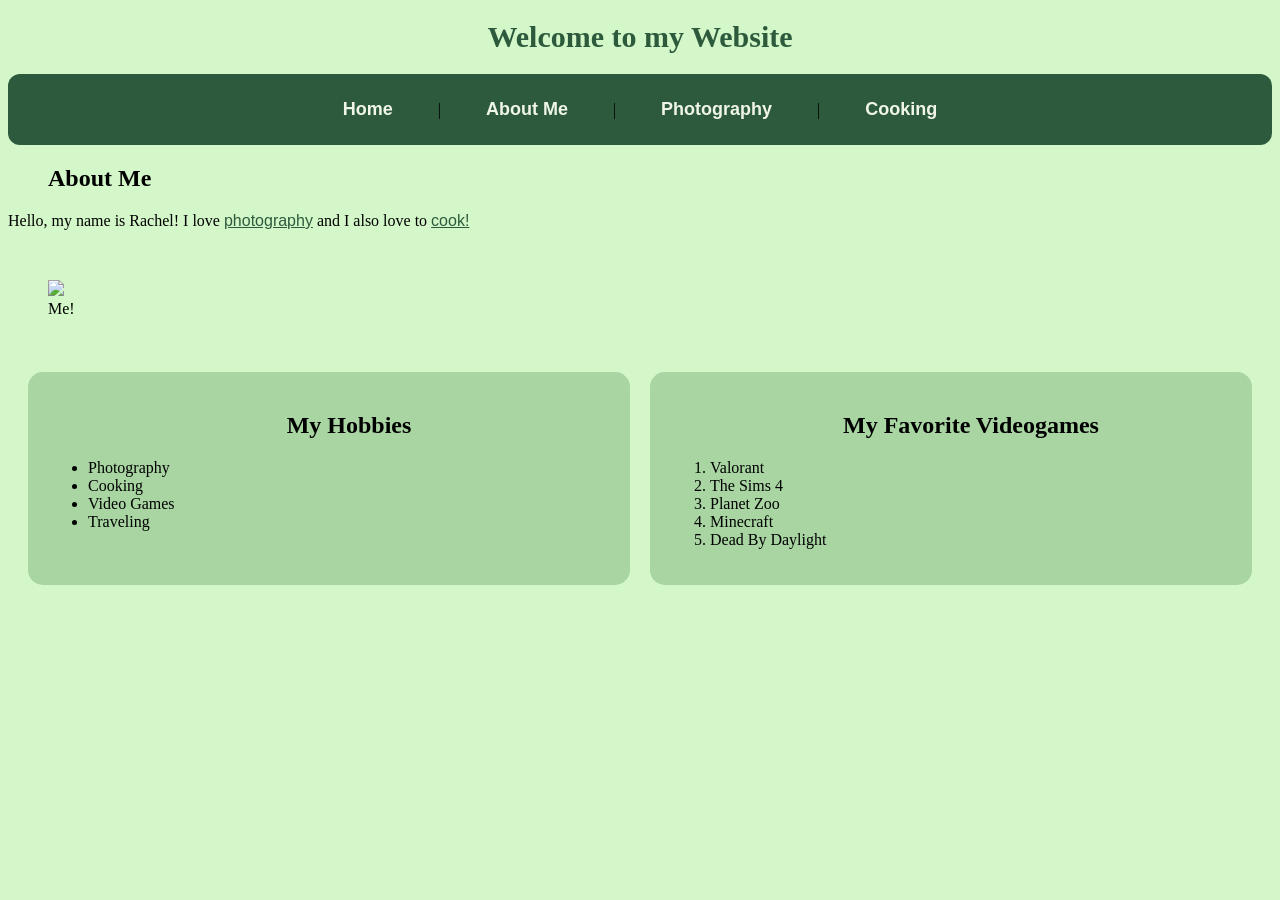
==== docs/index.html @ e92f6869 "troubleshooting" ====
<!DOCTYPE html>
<html xmlns="http://www.w3.org/1999/xhtml">
    
    <head>
        
        <title>Rachel's Website</title>
      
        <meta charset="UTF-8" />
        <meta name="viewport" content="width=device-width, initial-scale=1.0" />
        
        <link rel="stylesheet" type="text/css" href="style.css" />
    </head>
    <body>
        <h1 class="welcome">Welcome to my Website</h1>
        <nav>
            <a href="index.html">Home</a> | <a href="about.html">About Me</a> | <a href="gallery.html">Photography</a> | <a href="cooking.html"> Cooking</a>
        </nav>
        
        <h2>About Me</h2>
        <p>Hello, my name is Rachel! I love <a href="gallery.html">photography</a> and I also love to <a href="cooking.html">cook!</a></p>
  <br /> 
        <figure>
            <img src="images/IMG_5224.HEIC"/>
            <figcaption>Me!</figcaption>
        </figure>
        <br />
          <div class="list-container">
            <div class="hobbies"><h2>My Hobbies</h2>
    <ul>
            <li>Photography</li>
            <li>Cooking</li>
            <li>Video Games</li>
            <li>Traveling</li>
        </ul></div>
        
        <div class="games"><h2> My <strong>Favorite</strong> Videogames</h2>
        <ol>
            <li>Valorant</li>
            <li>The Sims 4</li>
            <li>Planet Zoo</li>
            <li>Minecraft</li>
            <li>Dead By Daylight</li>
        </ol></div>
       </div>
    </body>
</html>
---- docs/style.css ----
nav {
    background-color: #2d5a3d;
    padding: 15px 25px;
    border-radius: 12px;
    display: flex;
    justify-content: center;
    align-items: center;
    gap: 30px;
    flex-wrap: wrap;
}

nav a {
    color: #f0f5e9;
    text-decoration: none;
    font-size: 18px;
    font-weight: bold;
    padding: 10px 15px;
    border-radius: 8px;
    transition: background-color 0.3s ease;
}

nav a:hover {
    background-color: #91b89a;
    color: #183b25;
}
a {
    color: #2d5a3d;
    font-family: "Trebuchet MS", Arial, sans-serif;

}

body {

    background: #D3F7C8;
    font-family: "Palantino Linotype", Palatino, serif;
}
.welcome {
    font-family: "Apple Chancery", cursive;
    font-size: 30px;
    color: #2d5a3d;
    text-align: center;
}

div.side-by-side {
    display: flex;
}

.side-by-side img {
    transition: transform 0.3s ease;
    cursor: zoom-in;
    border: 5px solid #6b8e6b;
    border-radius: 15px;
    padding: 5px;
    background-color: white;
}

.side-by-side img:hover {
    transform: scale(1.3);

}
.side-by-side figcaption {
    text-align: center;
}
img {
    width: 90%;
    max-width: 500px;
}

.featureBlock {
    background-color: #2d5a3d;
    color: white;
    border-radius: 15px;
    text-align: center;
    padding: 3px;
    padding-top: 25px;
}

.list-container {
    display: flex;
    gap: 20px;
    margin: 20px;
}
.list-container h2 {
    text-align: center;
}

.hobbies {
    background-color: #a8d5a2;
    padding: 20px;
    border-radius: 15px;
    flex: 1;
}

.games {
    background-color: #a8d5a2;
    padding: 20px;
    border-radius: 15px;
    flex: 1;
}
h1 {
}
h2 {
    margin-left: 40px;
}
.photoparagraph {
    background-color: #a8d5a2;
    width: 1000px;
    padding: 20px;
    border-radius: 15px;
    margin: 20px auto;
    

}
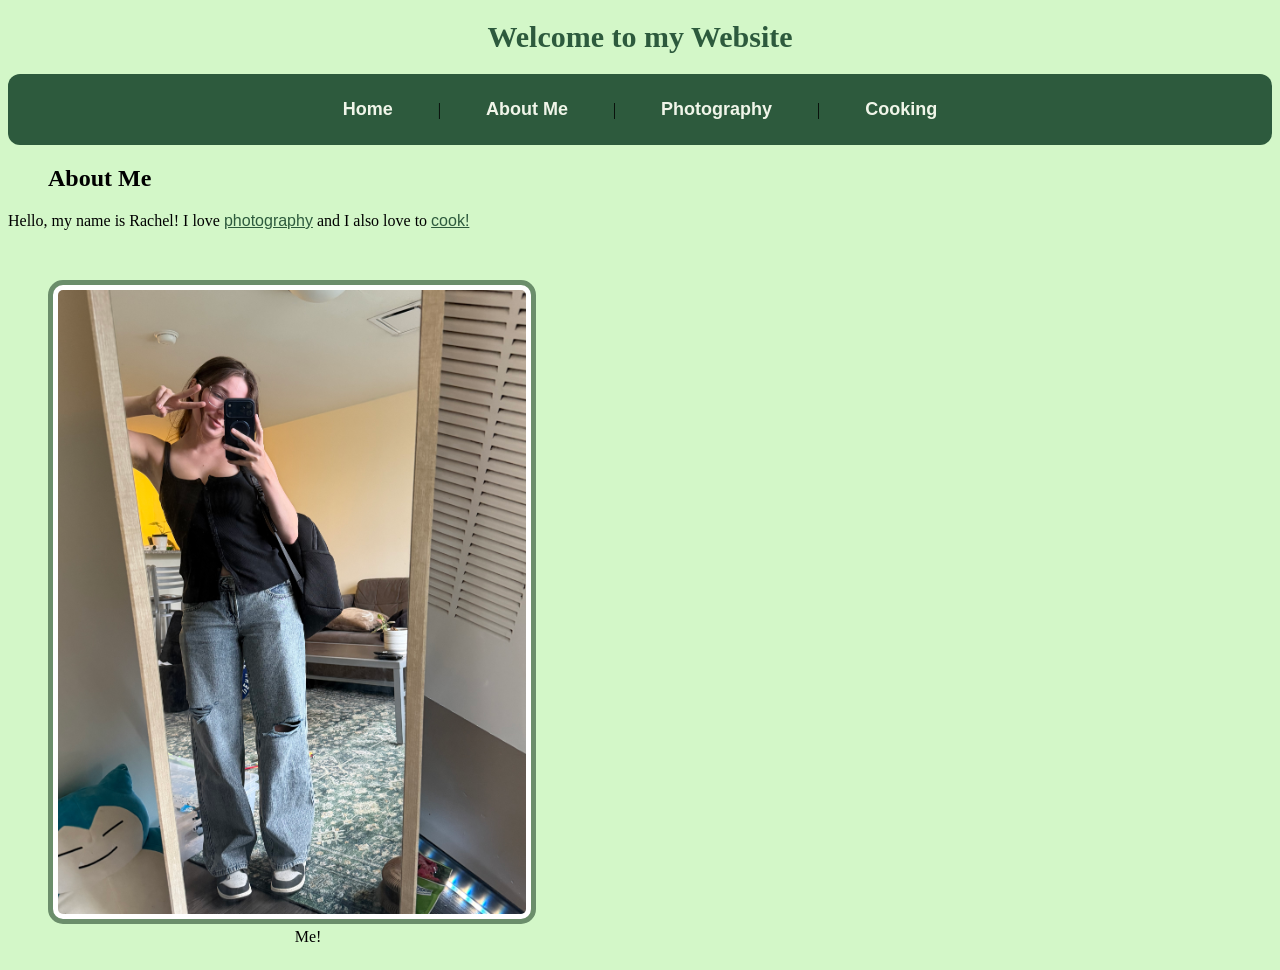
==== commit 87984178: "changes & photos" ====
--- a/docs/index.html
+++ b/docs/index.html
@@ -19,28 +19,10 @@
         <h2>About Me</h2>
         <p>Hello, my name is Rachel! I love <a href="gallery.html">photography</a> and I also love to <a href="cooking.html">cook!</a></p>
   <br /> 
-        <figure>
-            <img src="images/IMG_5224.HEIC"/>
+        <div class="side-by-side"> <figure>
+            <img src="images/IMG_5224.jpeg"/>
             <figcaption>Me!</figcaption>
-        </figure>
-        <br />
-          <div class="list-container">
-            <div class="hobbies"><h2>My Hobbies</h2>
-    <ul>
-            <li>Photography</li>
-            <li>Cooking</li>
-            <li>Video Games</li>
-            <li>Traveling</li>
-        </ul></div>
-        
-        <div class="games"><h2> My <strong>Favorite</strong> Videogames</h2>
-        <ol>
-            <li>Valorant</li>
-            <li>The Sims 4</li>
-            <li>Planet Zoo</li>
-            <li>Minecraft</li>
-            <li>Dead By Daylight</li>
-        </ol></div>
-       </div>
+        </figure></div>
+       
     </body>
 </html>
--- a/docs/style.css
+++ b/docs/style.css
@@ -114,4 +114,69 @@
 }
 
 
+.aboutimg img {
+    transition: transform 0.3s ease;
+    cursor: zoom-in;
+    border: 5px solid #6b8e6b;
+    border-radius: 15px;
+    padding: 5px;
+    background-color: white;
+    width: 120%;
+    box-sizing: border-box;
+}
 
+.aboutimg img:hover {
+    transform: scale(1.3);
+}
+
+.aboutimg {
+    display: flex;
+    align-items: center;
+    gap: 20px;
+}
+
+.aboutimg figure {
+    width: 350px;
+    flex-shrink: 0;
+    margin: 20px 40px;
+}
+
+ 
+.aboutimg img {
+    transition: transform 0.3s ease;
+    cursor: zoom-in;
+    border: 5px solid #6b8e6b;
+    border-radius: 15px;
+    padding: 5px;
+    background-color: white;
+    width: 100%;
+    box-sizing: border-box;
+}
+
+.aboutimg img:hover {
+    transform: scale(1.3);
+}
+
+.aboutimg {
+    display: flex;
+    align-items: center;
+    gap: 20px;
+}
+
+.aboutimg figure {
+    width: 350px;
+    flex-shrink: 0;
+    margin: 20px 40px;
+}
+
+.abouttext {
+    flex: 1;
+    max-width: 850px;
+
+ }
+.abouttext p {
+    margin-bottom: 20px;
+}
+
+
+
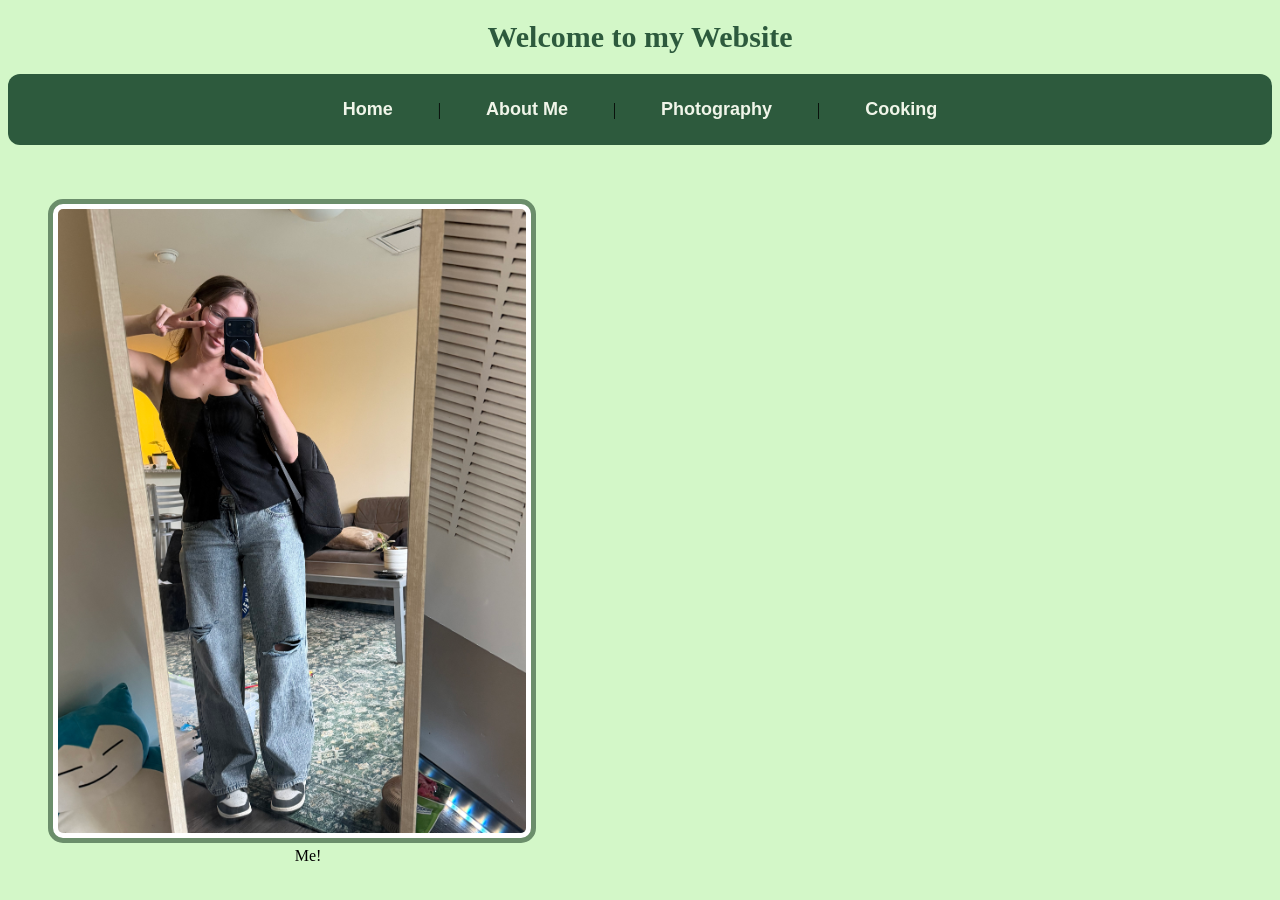
==== commit 9168695a: "cooking page changes" ====
--- a/docs/index.html
+++ b/docs/index.html
@@ -9,6 +9,7 @@
         <meta name="viewport" content="width=device-width, initial-scale=1.0" />
         
         <link rel="stylesheet" type="text/css" href="style.css" />
+        <link rel="icon" type="image/png" href="images/orchid-white.png" />
     </head>
     <body>
         <h1 class="welcome">Welcome to my Website</h1>
@@ -16,8 +17,8 @@
             <a href="index.html">Home</a> | <a href="about.html">About Me</a> | <a href="gallery.html">Photography</a> | <a href="cooking.html"> Cooking</a>
         </nav>
         
-        <h2>About Me</h2>
-        <p>Hello, my name is Rachel! I love <a href="gallery.html">photography</a> and I also love to <a href="cooking.html">cook!</a></p>
+        <h2></h2>
+        <p></p>
   <br /> 
         <div class="side-by-side"> <figure>
             <img src="images/IMG_5224.jpeg"/>
--- a/docs/style.css
+++ b/docs/style.css
@@ -102,6 +102,7 @@
 }
 h2 {
     margin-left: 40px;
+    color: #2d5a3d;
 }
 .photoparagraph {
     background-color: #a8d5a2;
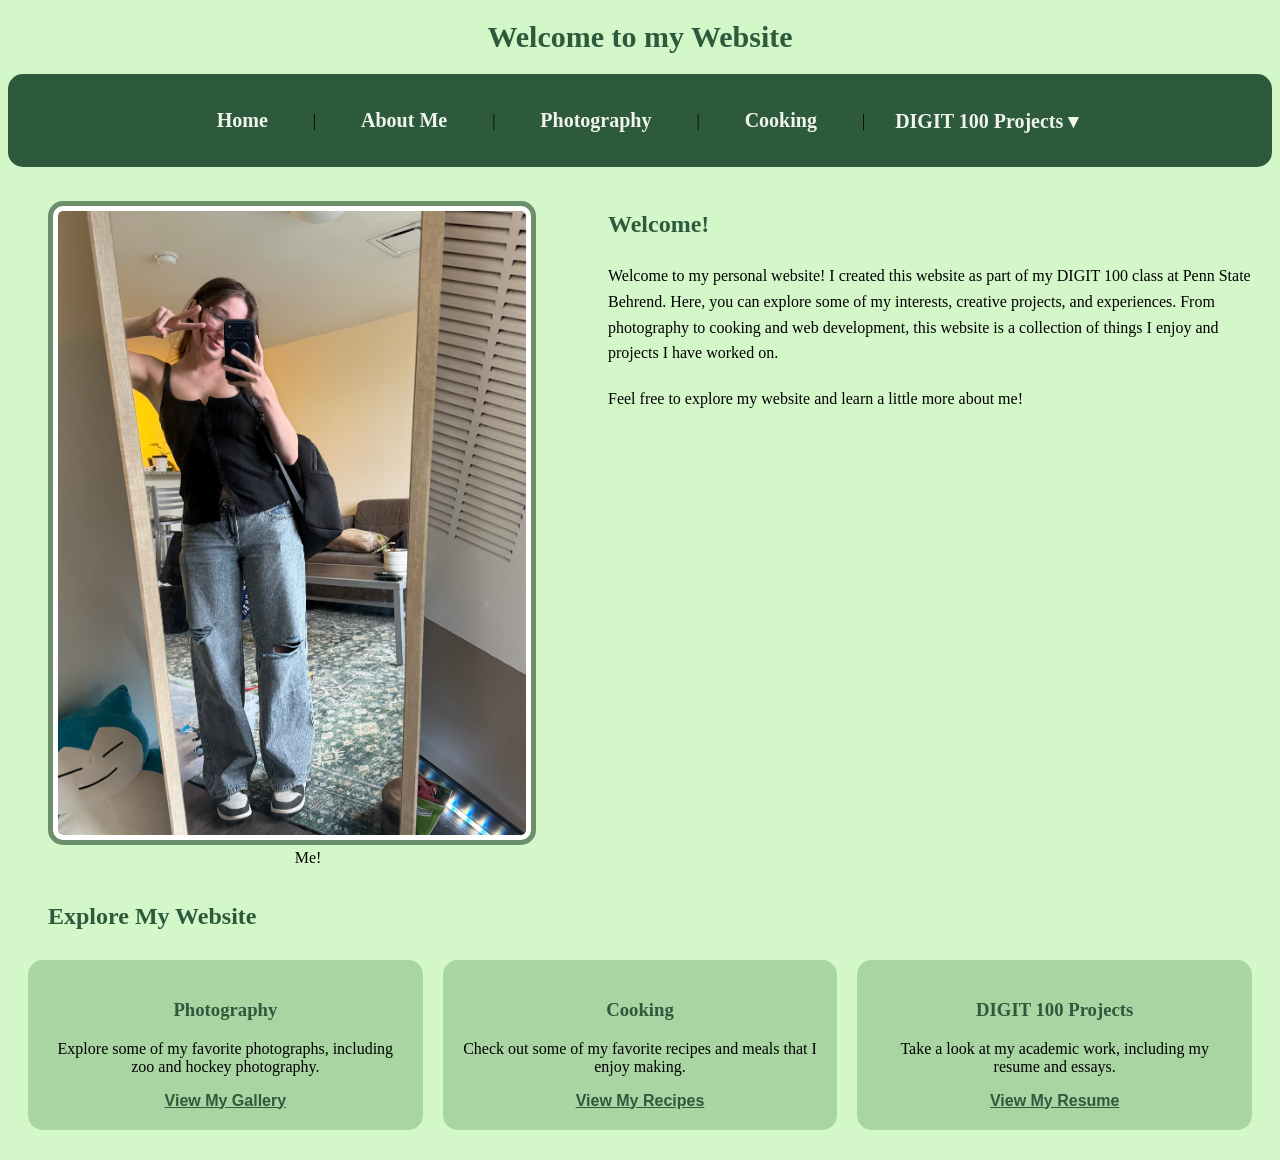
==== commit 6cb8a6f7: "updated pages" ====
--- a/docs/index.html
+++ b/docs/index.html
@@ -13,17 +13,71 @@
     </head>
     <body>
         <h1 class="welcome">Welcome to my Website</h1>
-        <nav>
-            <a href="index.html">Home</a> | <a href="about.html">About Me</a> | <a href="gallery.html">Photography</a> | <a href="cooking.html"> Cooking</a>
+         <nav>
+            <a href="index.html">Home</a> | <a href="about.html">About Me</a> | <a
+                href="gallery.html">Photography</a> | <a href="cooking.html"> Cooking</a> |
+            <div class="dropdown">
+                <button class="dropbutton" type="button"> DIGIT 100 Projects ▾ </button>
+                
+                <div class="dropdown-content">
+                    <a href="essays.html">Essays</a>
+                    <a href="resume.html">Resume</a>
+                </div>
+            </div>
         </nav>
+       
+  <br /> 
         
-        <h2></h2>
-        <p></p>
-  <br /> 
-        <div class="side-by-side"> <figure>
-            <img src="images/IMG_5224.jpeg"/>
-            <figcaption>Me!</figcaption>
-        </figure></div>
-       
+        <div class="side-by-side">
+            
+            <figure>
+                <img src="images/IMG_5224.jpeg" alt="Me!" />
+                <figcaption>Me!</figcaption>
+            </figure>
+            
+            <div class="home">
+                <h2>Welcome!</h2>
+                
+                <p>Welcome to my personal website! I created this
+                    website as part of my DIGIT 100 class at Penn
+                    State Behrend. Here, you can explore some of my
+                    interests, creative projects, and experiences.
+                    From photography to cooking and web development,
+                    this website is a collection of things I enjoy
+                    and projects I have worked on.</p>
+                
+                <p>Feel free to explore my website and learn a
+                    little more about me!</p>
+            </div>
+            
+        </div>
+        
+        <h2>Explore My Website</h2>
+        
+        <div class="home-container">
+            
+            <div class="home-box">
+                <h3>Photography</h3>
+                <p>Explore some of my favorite photographs,
+                    including zoo and hockey photography.</p>
+                <a href="gallery.html">View My Gallery</a>
+            </div>
+            
+            <div class="home-box">
+                <h3>Cooking</h3>
+                <p>Check out some of my favorite recipes
+                    and meals that I enjoy making.</p>
+                <a href="cooking.html">View My Recipes</a>
+            </div>
+            
+            <div class="home-box">
+                <h3>DIGIT 100 Projects</h3>
+                <p>Take a look at my academic work,
+                    including my resume and essays.</p>
+                <a href="resume.html">View My Resume</a>
+            </div>
+            
+        </div>
+        
     </body>
 </html>
--- a/docs/style.css
+++ b/docs/style.css
@@ -21,9 +21,85 @@
 }
 
 nav a:hover {
-    background-color: #91b89a;
     color: #183b25;
 }
+
+
+nav {
+    display: flex;
+    justify-content: center;
+    align-items: center;
+    gap: 30px;
+    background-color: #2d5a3d;
+    padding: 25px;
+    border-radius: 15px;
+}
+
+nav a,
+.dropbtn {
+    color: #f0f5e9;
+    font-family: "Palatino Linotype", serif;
+    font-size: 20px;
+    font-weight: bold;
+    text-decoration: none;
+}
+
+nav a:hover,
+.dropbtn:hover {
+    color: #91b89a;
+}
+
+nav span {
+    color: black;
+}
+
+.dropdown {
+    position: relative;
+}
+
+.dropbutton {
+    background: none;
+    border: none;
+    color: #f0f5e9;
+    font-family: "Palatino Linotype", serif;
+    font-size: 20px;
+    font-weight: bold;
+    cursor: pointer;
+    padding: 0;
+}
+
+.dropbutton:hover {
+    color: #91b89a;
+}
+
+.dropdown-content {
+    display: none;
+    position: absolute;
+    top: 100%;
+    left: 0;
+    min-width: 200px;
+    background-color: #2d5a3d;
+    border-radius: 10px;
+    z-index: 10;
+    padding-top: 10px;
+}
+
+.dropdown-content a {
+    display: block;
+    padding: 12px 15px;
+    font-size: 17px;
+}
+
+.dropdown-content a:hover {
+    background-color: #467a54;
+    color: white;
+}
+
+.dropdown:hover .dropdown-content,
+.dropdown:focus-within .dropdown-content {
+    display: block;
+}
+
 a {
     color: #2d5a3d;
     font-family: "Trebuchet MS", Arial, sans-serif;
@@ -178,6 +254,134 @@
 .abouttext p {
     margin-bottom: 20px;
 }
-
-
-
+.resume {
+    max-width: 900px;
+    margin: 30px auto;
+    padding: 30px;
+    background-color: #f0f5e9;
+    border: 5px solid #6b8e6b;
+    border-radius: 15px;
+}
+
+.resume h1 {
+    color: #2d5a3d;
+    margin-left: 40px;
+    text-align: left;
+}
+.resume h2 {
+    color: #2d5a3d;
+    border-bottom: 2px solid #6b8e6b;
+    padding-bottom: 5px;
+}
+
+.resume h3 {
+    color: #2d5a3d;
+}
+
+.resume p {
+    line-height: 1.6;
+}
+
+.resume li {
+    margin-bottom: 10px;
+}
+
+.resume figure {
+    margin: 20px auto;
+    text-align: center;
+}
+
+.resume figure img {
+    width: 250px;
+    max-width: 100%;
+    border: 5px solid #6b8e6b;
+    border-radius: 15px;
+}
+
+.essays {
+    background-color: #a8d5a2;
+    max-width: 600px;
+    margin: 80px auto;
+    padding: 30px;
+    border-radius: 15px;
+    text-align: center;
+}
+
+.essays h2 {
+    color: #2d5a3d;
+}
+
+
+.home {
+    flex: 1;
+    max-width: 850px;
+    text-align: left;
+    line-height: 1.6;
+}
+
+.home h2 {
+    margin-left: 0;
+    text-align: left;
+}
+
+.home p {
+    margin-bottom: 20px;
+}
+
+.homeintro {
+    display: flex;
+    align-items: center;
+    gap: 20px;
+}
+
+.homeintro figure {
+    width: 350px;
+    flex-shrink: 0;
+    margin: 20px 40px;
+}
+
+.homeintro img {
+    transition: transform 0.3s ease;
+    cursor: zoom-in;
+    border: 5px solid #6b8e6b;
+    border-radius: 15px;
+    padding: 5px;
+    background-color: white;
+    width: 100%;
+    box-sizing: border-box;
+}
+
+.homeintro img:hover {
+    transform: scale(1.3);
+}
+
+.homeintro figcaption {
+    text-align: center;
+}
+
+.home-container {
+    display: flex;
+    gap: 20px;
+    margin: 30px 20px;
+}
+
+.home-box {
+    background-color: #a8d5a2;
+    padding: 20px;
+    border-radius: 15px;
+    flex: 1;
+    text-align: center;
+}
+
+.home-box h3 {
+    color: #2d5a3d;
+}
+
+.home-box a {
+    color: #2d5a3d;
+    font-weight: bold;
+}
+
+.home-box a:hover {
+    color: #467a54;
+}
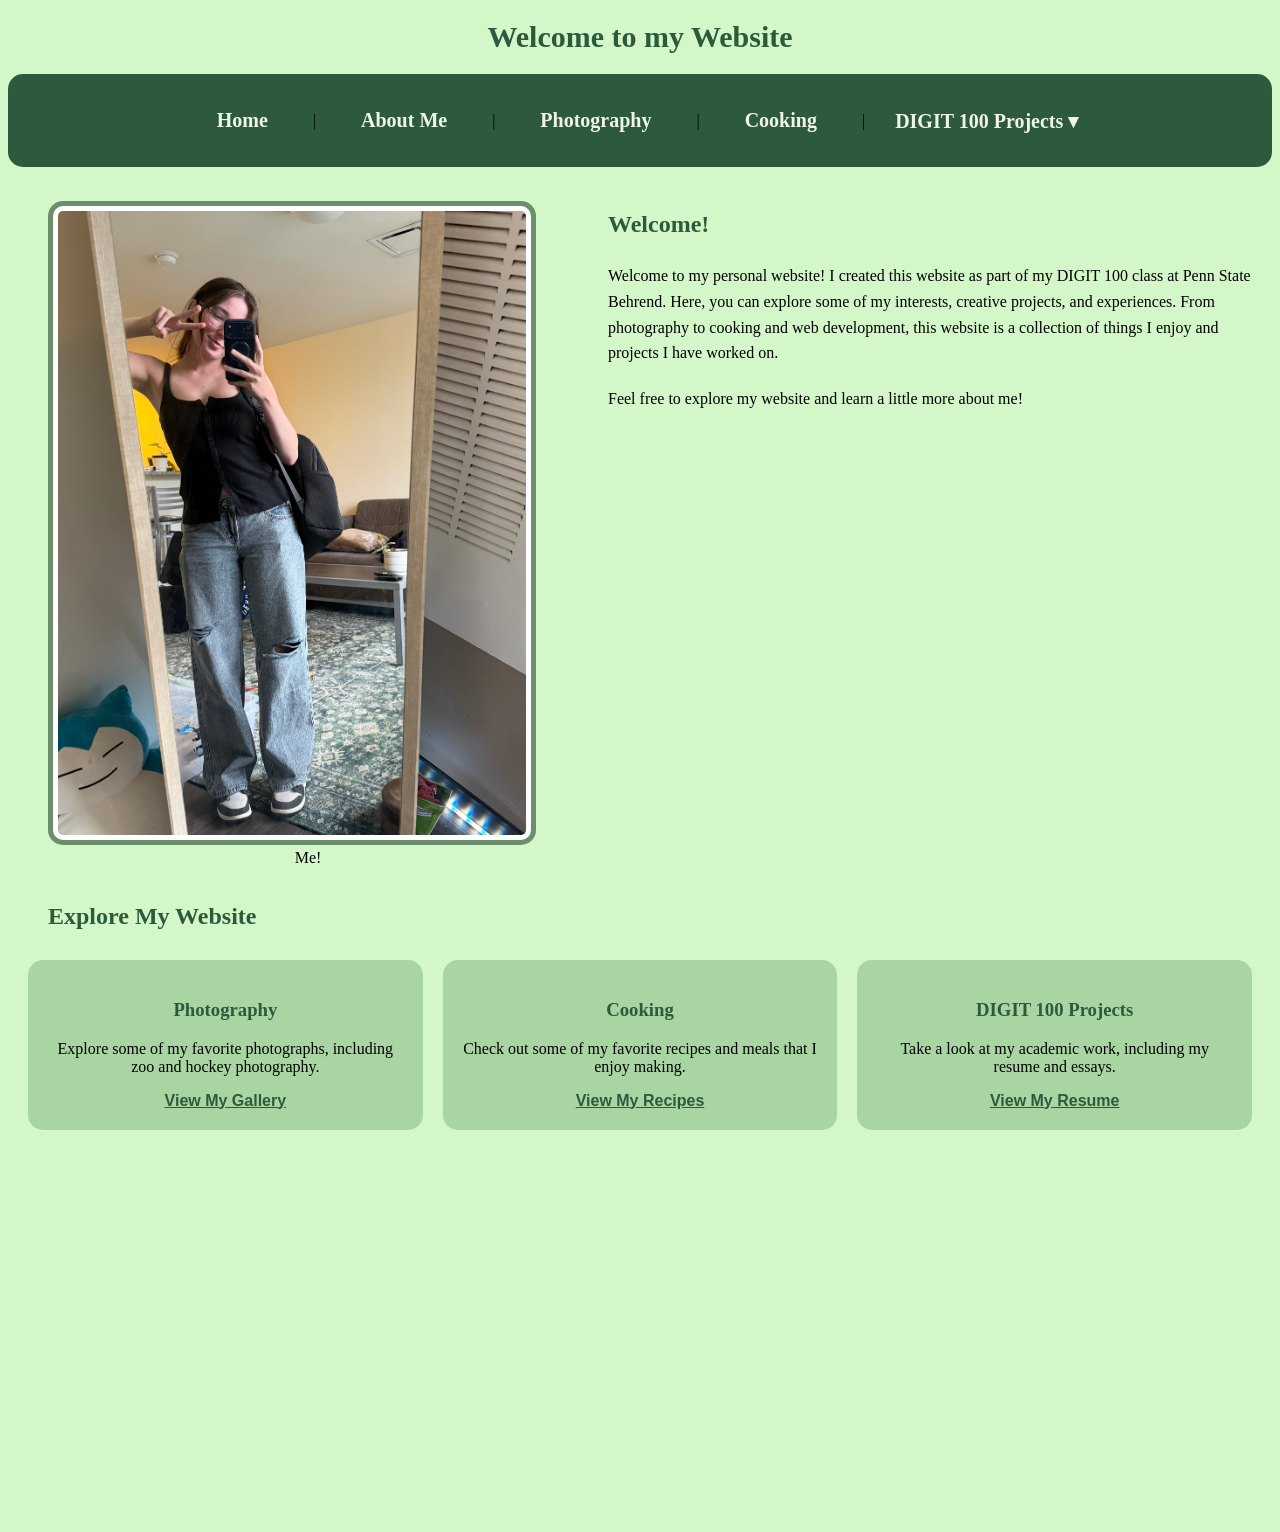
==== commit 2d78fdd7: "analysis updates" ====
--- a/docs/index.html
+++ b/docs/index.html
@@ -1,83 +1,78 @@
 <!DOCTYPE html>
 <html xmlns="http://www.w3.org/1999/xhtml">
-    
+
     <head>
-        
+
         <title>Rachel's Website</title>
-      
+
         <meta charset="UTF-8" />
         <meta name="viewport" content="width=device-width, initial-scale=1.0" />
-        
+
         <link rel="stylesheet" type="text/css" href="style.css" />
         <link rel="icon" type="image/png" href="images/orchid-white.png" />
     </head>
     <body>
         <h1 class="welcome">Welcome to my Website</h1>
-         <nav>
+        <nav>
             <a href="index.html">Home</a> | <a href="about.html">About Me</a> | <a
-                href="gallery.html">Photography</a> | <a href="cooking.html"> Cooking</a> |
-            <div class="dropdown">
+                href="gallery.html">Photography</a> | <a href="cooking.html"> Cooking</a> | <div
+                class="dropdown">
                 <button class="dropbutton" type="button"> DIGIT 100 Projects ▾ </button>
-                
+
                 <div class="dropdown-content">
                     <a href="essays.html">Essays</a>
                     <a href="resume.html">Resume</a>
+                    <a href="corpus.html">Corpus Analysis</a>
                 </div>
             </div>
         </nav>
-       
-  <br /> 
-        
+        <br />
         <div class="side-by-side">
-            
+
             <figure>
-                <img src="images/IMG_5224.jpeg" alt="Me!" />
+                <img src="images/IMG_5224.jpeg" alt="Me in the mirror" />
                 <figcaption>Me!</figcaption>
             </figure>
-            
+
             <div class="home">
                 <h2>Welcome!</h2>
-                
-                <p>Welcome to my personal website! I created this
-                    website as part of my DIGIT 100 class at Penn
-                    State Behrend. Here, you can explore some of my
-                    interests, creative projects, and experiences.
-                    From photography to cooking and web development,
-                    this website is a collection of things I enjoy
-                    and projects I have worked on.</p>
-                
-                <p>Feel free to explore my website and learn a
-                    little more about me!</p>
+
+                <p>Welcome to my personal website! I created this website as part of my DIGIT 100
+                    class at Penn State Behrend. Here, you can explore some of my interests,
+                    creative projects, and experiences. From photography to cooking and web
+                    development, this website is a collection of things I enjoy and projects I have
+                    worked on.</p>
+
+                <p>Feel free to explore my website and learn a little more about me!</p>
             </div>
-            
+
         </div>
-        
         <h2>Explore My Website</h2>
-        
         <div class="home-container">
-            
+
             <div class="home-box">
                 <h3>Photography</h3>
-                <p>Explore some of my favorite photographs,
-                    including zoo and hockey photography.</p>
+                <p>Explore some of my favorite photographs, including zoo and hockey
+                    photography.</p>
                 <a href="gallery.html">View My Gallery</a>
             </div>
-            
+
             <div class="home-box">
                 <h3>Cooking</h3>
-                <p>Check out some of my favorite recipes
-                    and meals that I enjoy making.</p>
+                <p>Check out some of my favorite recipes and meals that I enjoy making.</p>
                 <a href="cooking.html">View My Recipes</a>
             </div>
-            
+
             <div class="home-box">
                 <h3>DIGIT 100 Projects</h3>
-                <p>Take a look at my academic work,
-                    including my resume and essays.</p>
+                <p>Take a look at my academic work, including my resume and essays.</p>
                 <a href="resume.html">View My Resume</a>
             </div>
-            
+
         </div>
-        
+        <iframe width="640" height="360" data-original-width="640" data-original-height="360"
+            src="https://www.thinglink.com/view/scene/2175353732441572005"
+            title="book &amp; redbull" allowfullscreen="allowfullscreen" style="border: none;"
+        ></iframe><script src="//cdn.thinglink.me/jse/responsive.js"></script>
     </body>
 </html>
--- a/docs/style.css
+++ b/docs/style.css
@@ -385,3 +385,49 @@
 .home-box a:hover {
     color: #467a54;
 }
+.corpus {
+    max-width: 900px;
+    margin: 40px auto;
+    line-height: 1.6;
+}
+
+.corpus figure {
+    text-align: center;
+    margin: 20px auto;
+}
+
+
+.corpus img {
+    display: block;
+    margin: 20px auto;
+    max-width: 100%;
+    height: auto;
+    border: 5px solid #6b8e6b;
+    border-radius: 15px;
+    padding: 5px;
+    background-color: white;
+    text-align: center;
+}
+
+
+.corpus figcaption {
+    text-align: center;
+    margin-top: 10px;
+    color: #2d5a3d;
+
+}
+
+.corpus h3 {
+    text-align: center;
+    color: #2d5a3d;
+    font-size: 30px;
+    margin-top: 30px;
+    margin-bottom: 15px;
+}
+
+
+.corpus p {
+    text-indent: 30px;
+}
+
+
